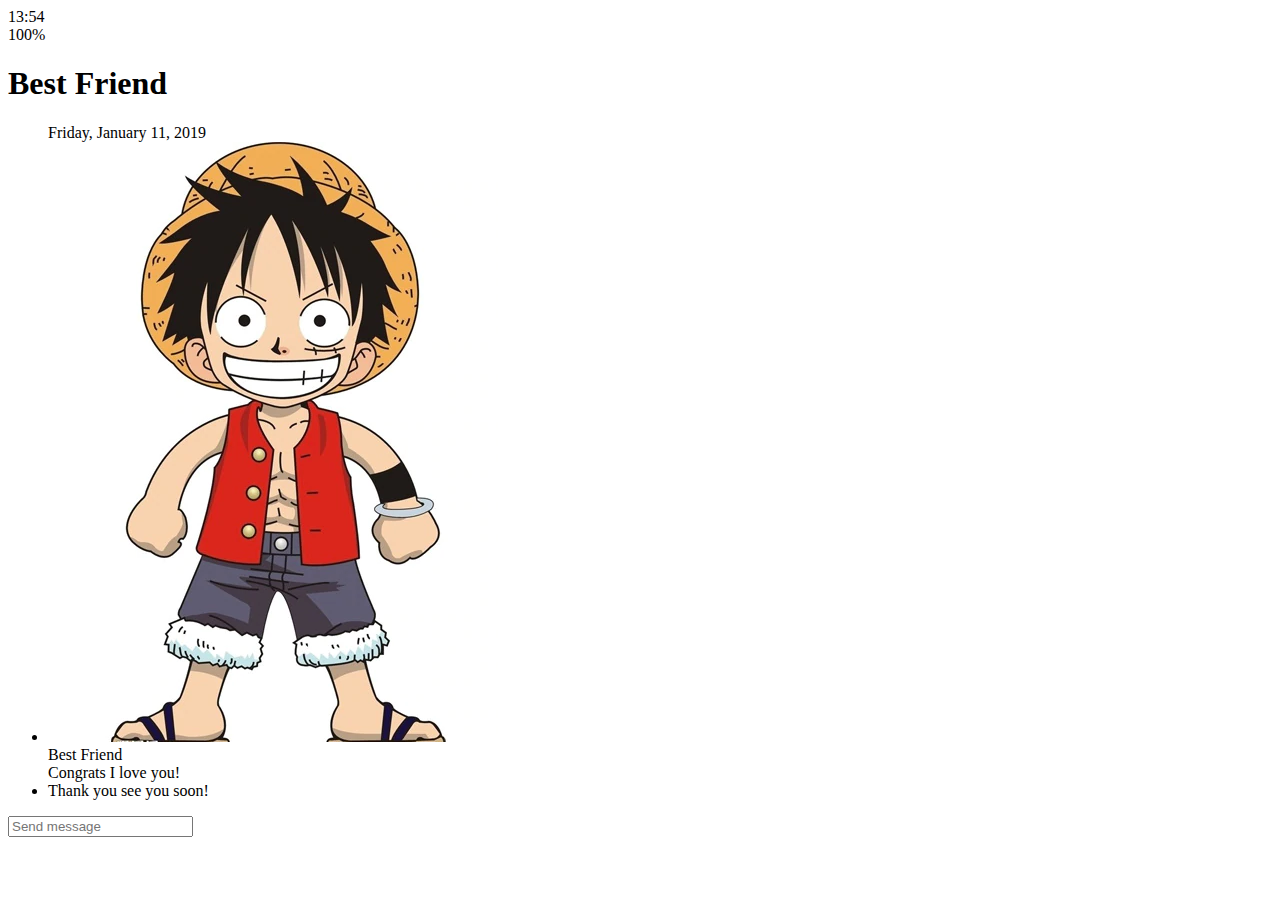
==== chat.html @ 40b58331 "haha" ====
<!DOCTYPE html>
<html lang="en">
  <head>
    <meta charset="UTF-8" />
    <meta name="viewport" content="width=device-width, initial-scale=1.0" />
    <meta http-equiv="X-UA-Compatible" content="ie=edge" />
    <link
      rel="stylesheet"
      href="https://use.fontawesome.com/releases/v5.8.2/css/all.css"
      integrity="sha384-oS3vJWv+0UjzBfQzYUhtDYW+Pj2yciDJxpsK1OYPAYjqT085Qq/1cq5FLXAZQ7Ay"
      crossorigin="anonymous"
    />
    <title>Chat | Kakao Clone</title>
  </head>
  <body>
    <div class="status-bar">
      <div class="status-bar__column">
        <span class="status-bar__clock">13:54</span>
      </div>
      <div class="status-bar__column">
        <i class="fas fa-clock"></i>
        <i class="fas fa-volume-mute"></i>
        <i class="fas fa-wifi"></i>
        <span class="status-bar__battery-level">100%</span>
        <i class="fas fa-battery-full"></i>
      </div>
    </div>
    <header class="header">
      <div class="header__header-column">
        <a href="index.html" class="header__back-btn">
          <i class="fas fa-arrow-left fa-2x"></i>
        </a>
        <h1 class="header__title">Best Friend</h1>
      </div>
      <div class="header__header-column">
        <span class="header__icon">
          <i class="fas fa-search"></i>
        </span>
        <div class="header__icon">
          <i class="fas fa-bars"></i>
        </div>
      </div>
    </header>
    <main class="chat">
      <ul class="chat__messages">
        <span class="chat__timestamp">Friday, January 11, 2019</span>
        <li class="incoming-message message">
          <img src="images/rupy.jpg" class="g-avatar message__avatar" alt="" />
          <div class="message__content">
            <span class="message__author">Best Friend</span>
            <div class="message__bubble">
              Congrats I love you!
            </div>
          </div>
          <span class="message__timestamp"></span>
        </li>
        <li class="incoming-message message">
          <span class="message__timestamp"></span>
          <div class="message__content">
            <div class="message__bubble">
              Thank you see you soon!
            </div>
          </div>
        </li>
      </ul>
    </main>
    <div class="chat__write">
      <div class="chat__write-column">
        <i class="far fa-plus-square"></i>
      </div>
      <div class="chat__write-column">
        <input
          type="text"
          placeholder="Send message"
          class="chat__write-input"
        />
      </div>
      <div class="chat__write-column">
        <span class="chat__write-icon">
          <i class="far fa-smile-wink"></i>
        </span>
        <span class="chat__write-icon">
          <i class="fas fa-microphone"></i>
        </span>
      </div>
    </div>
  </body>
</html>
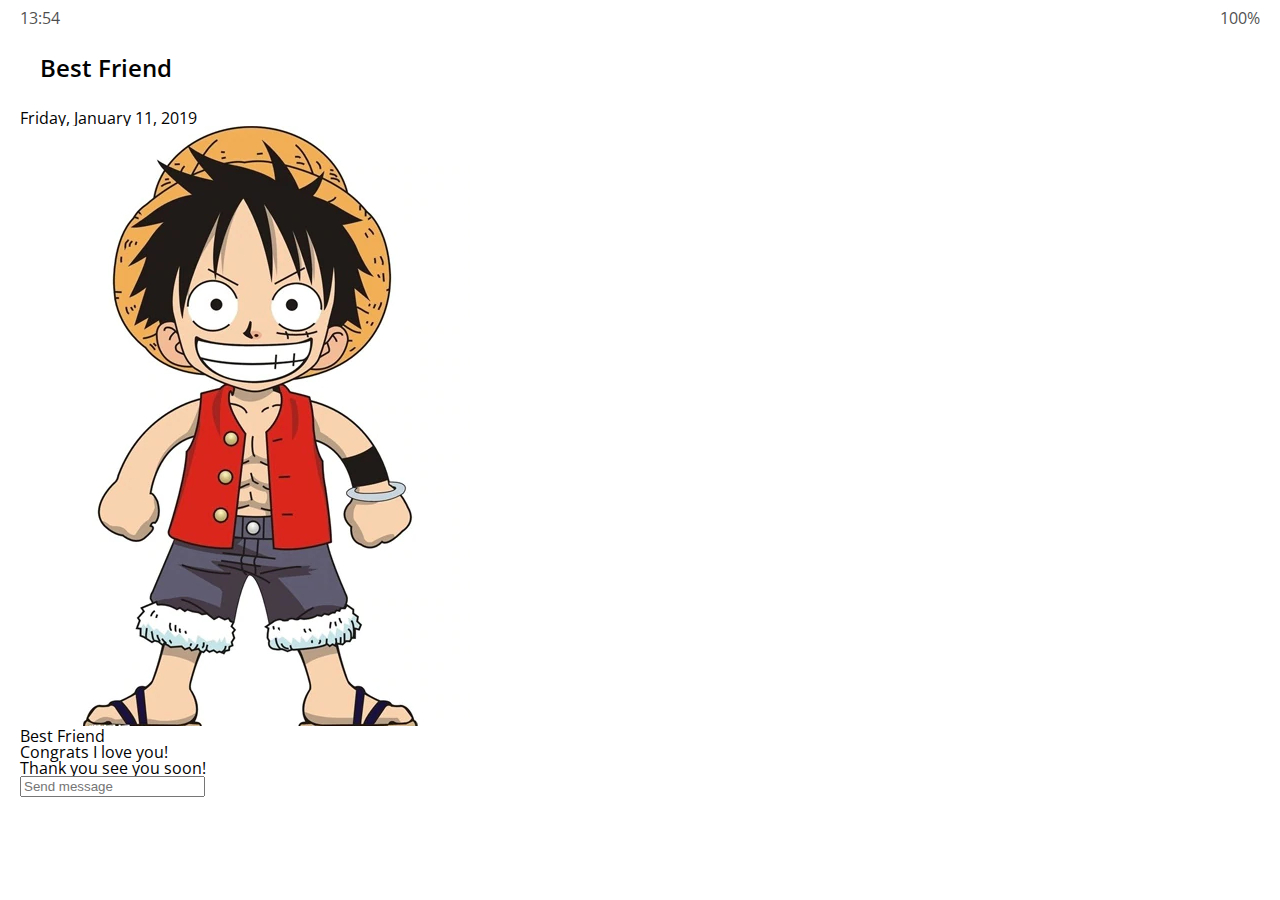
==== commit be91bce1: "add css" ====
--- a/chat.html
+++ b/chat.html
@@ -10,6 +10,7 @@
       integrity="sha384-oS3vJWv+0UjzBfQzYUhtDYW+Pj2yciDJxpsK1OYPAYjqT085Qq/1cq5FLXAZQ7Ay"
       crossorigin="anonymous"
     />
+    <link rel="stylesheet" href="css/styles.css">
     <title>Chat | Kakao Clone</title>
   </head>
   <body>
@@ -28,7 +29,7 @@
     <header class="header">
       <div class="header__header-column">
         <a href="index.html" class="header__back-btn">
-          <i class="fas fa-arrow-left fa-2x"></i>
+          <i class="fas fa-arrow-left"></i>
         </a>
         <h1 class="header__title">Best Friend</h1>
       </div>
@@ -36,16 +37,16 @@
         <span class="header__icon">
           <i class="fas fa-search"></i>
         </span>
-        <div class="header__icon">
+        <span class="header__icon">
           <i class="fas fa-bars"></i>
-        </div>
+        </span>
       </div>
     </header>
     <main class="chat">
       <ul class="chat__messages">
         <span class="chat__timestamp">Friday, January 11, 2019</span>
         <li class="incoming-message message">
-          <img src="images/rupy.jpg" class="g-avatar message__avatar" alt="" />
+          <img src="images/rupy.jpg" class="m-avatar message__avatar" alt="" />
           <div class="message__content">
             <span class="message__author">Best Friend</span>
             <div class="message__bubble">
--- a/css/styles.css
+++ b/css/styles.css
@@ -0,0 +1,26 @@
+@import  "reset.css";
+@import url('https://fonts.googleapis.com/css?family=Open+Sans:300:400,600&display=swap');
+@import "status-bar.css";
+@import "header.css";
+@import "nav-bar.css";
+@import "friend.css";
+@import "friends.css";
+@import "find.css";
+@import "more.css";
+@import "settings.css";
+*{
+    box-sizing: border-box;
+}
+body{
+    background-color: white;
+    padding:10px 20px;
+    color: #020202;
+    font-family: 'OpenSans', -apple-system, BlinkMacSystemFont, 'Segoe UI', Roboto, Oxygen, Ubuntu, Cantarell, 'Open Sans', 'Helvetica Neue', sans-serif;
+    
+}
+
+a {
+    color:inherit;
+    text-decoration: none;
+}
+
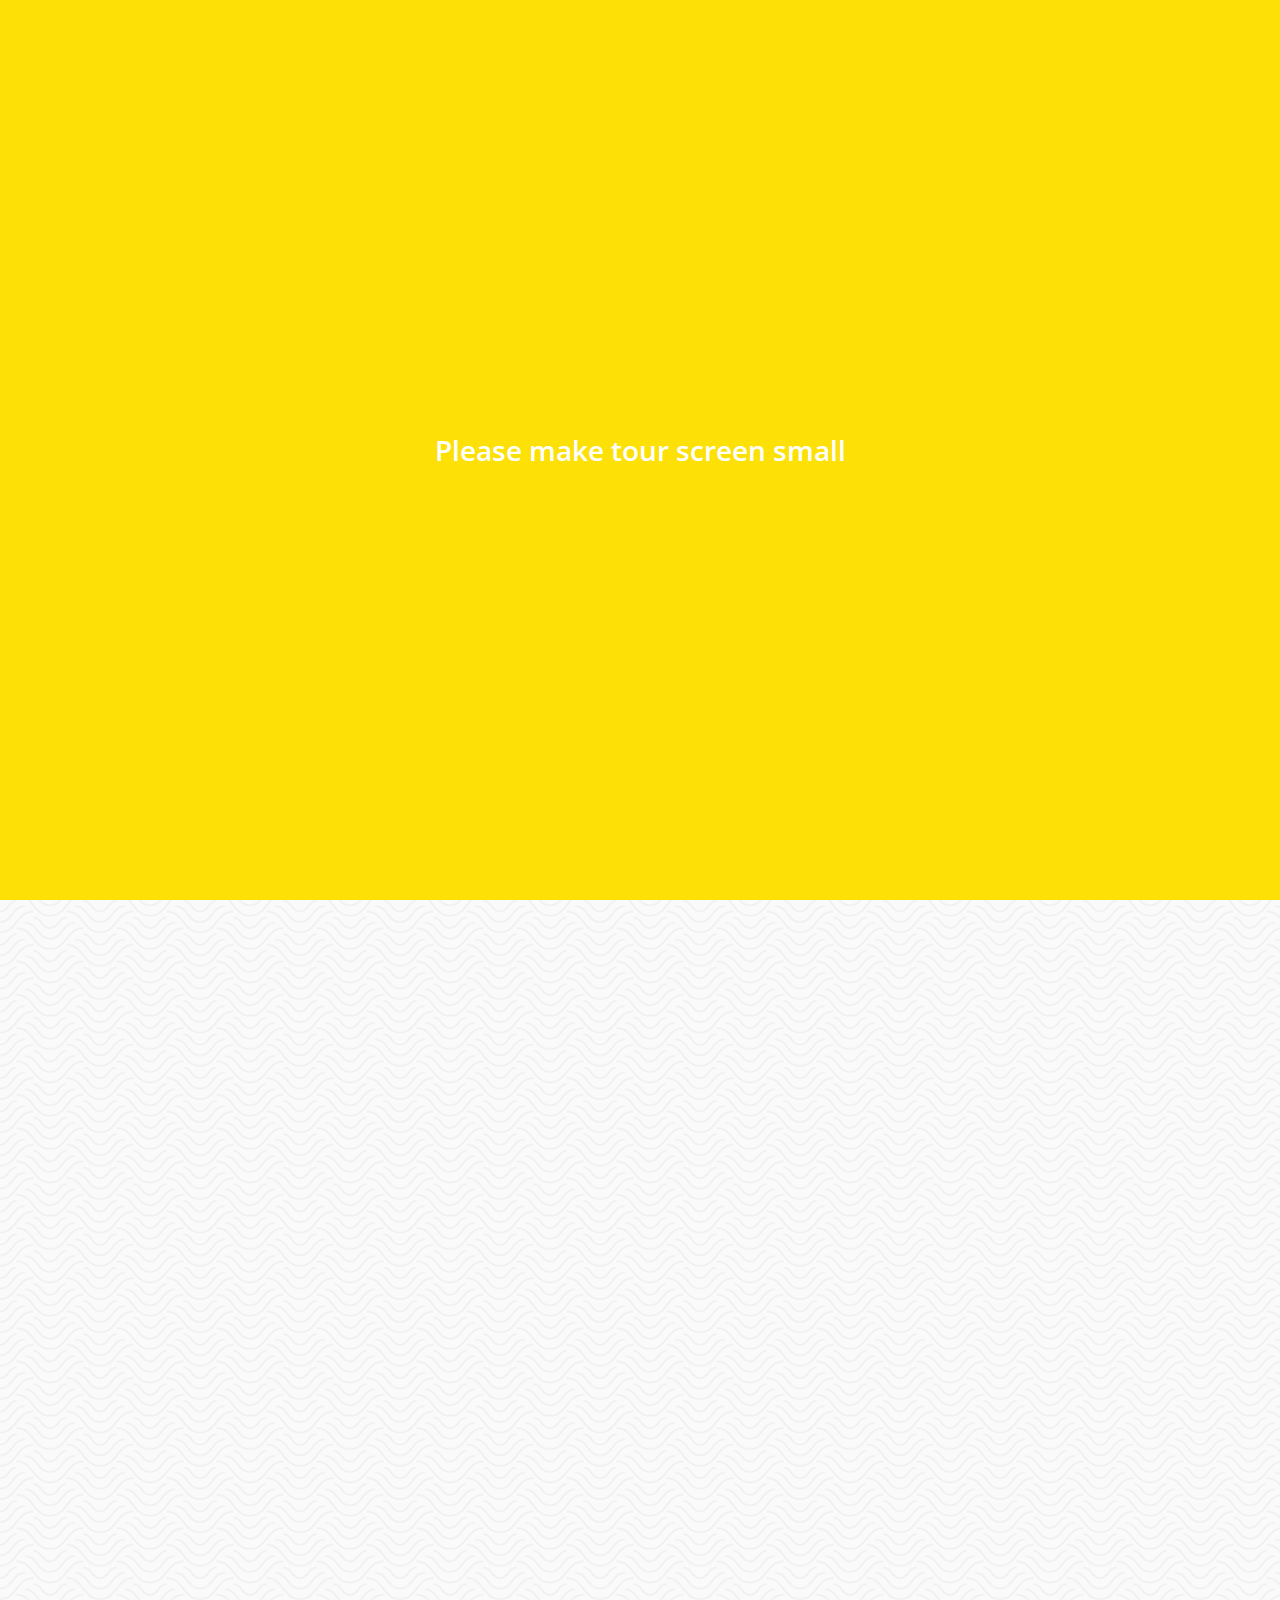
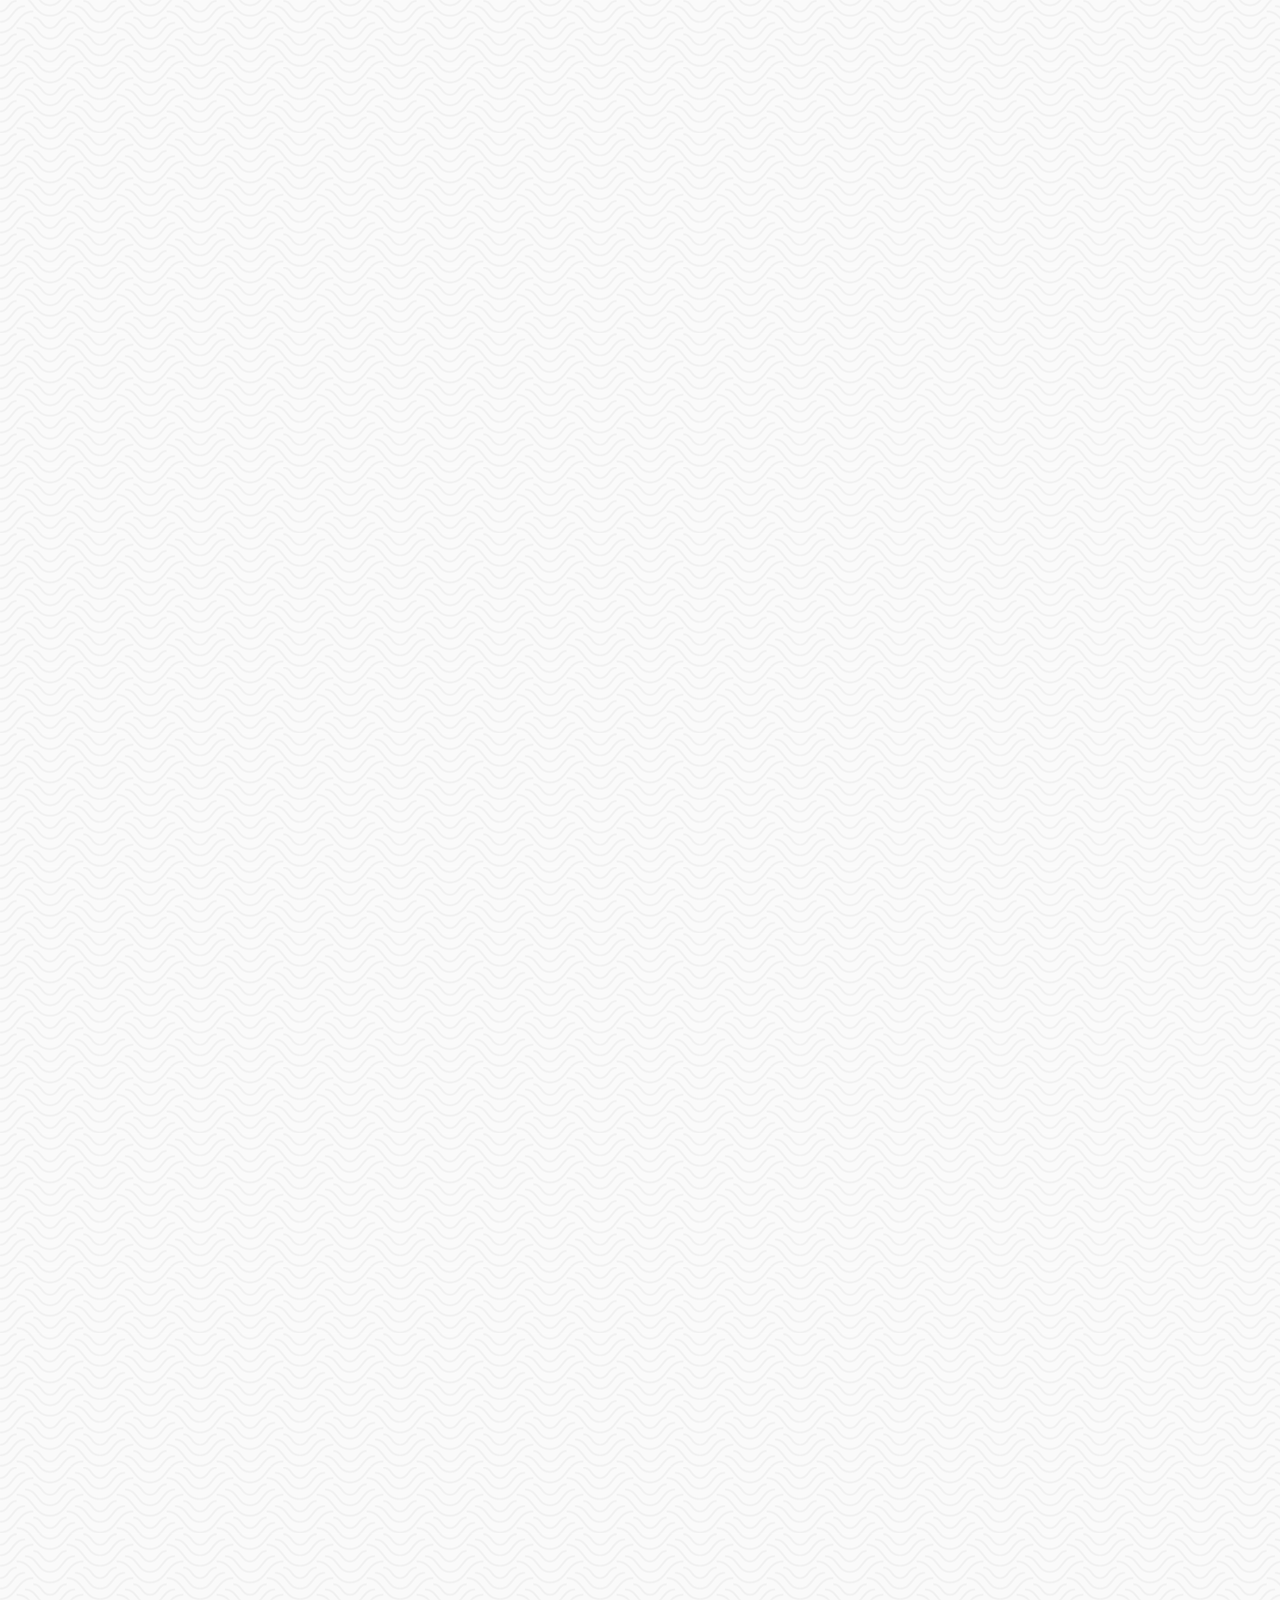
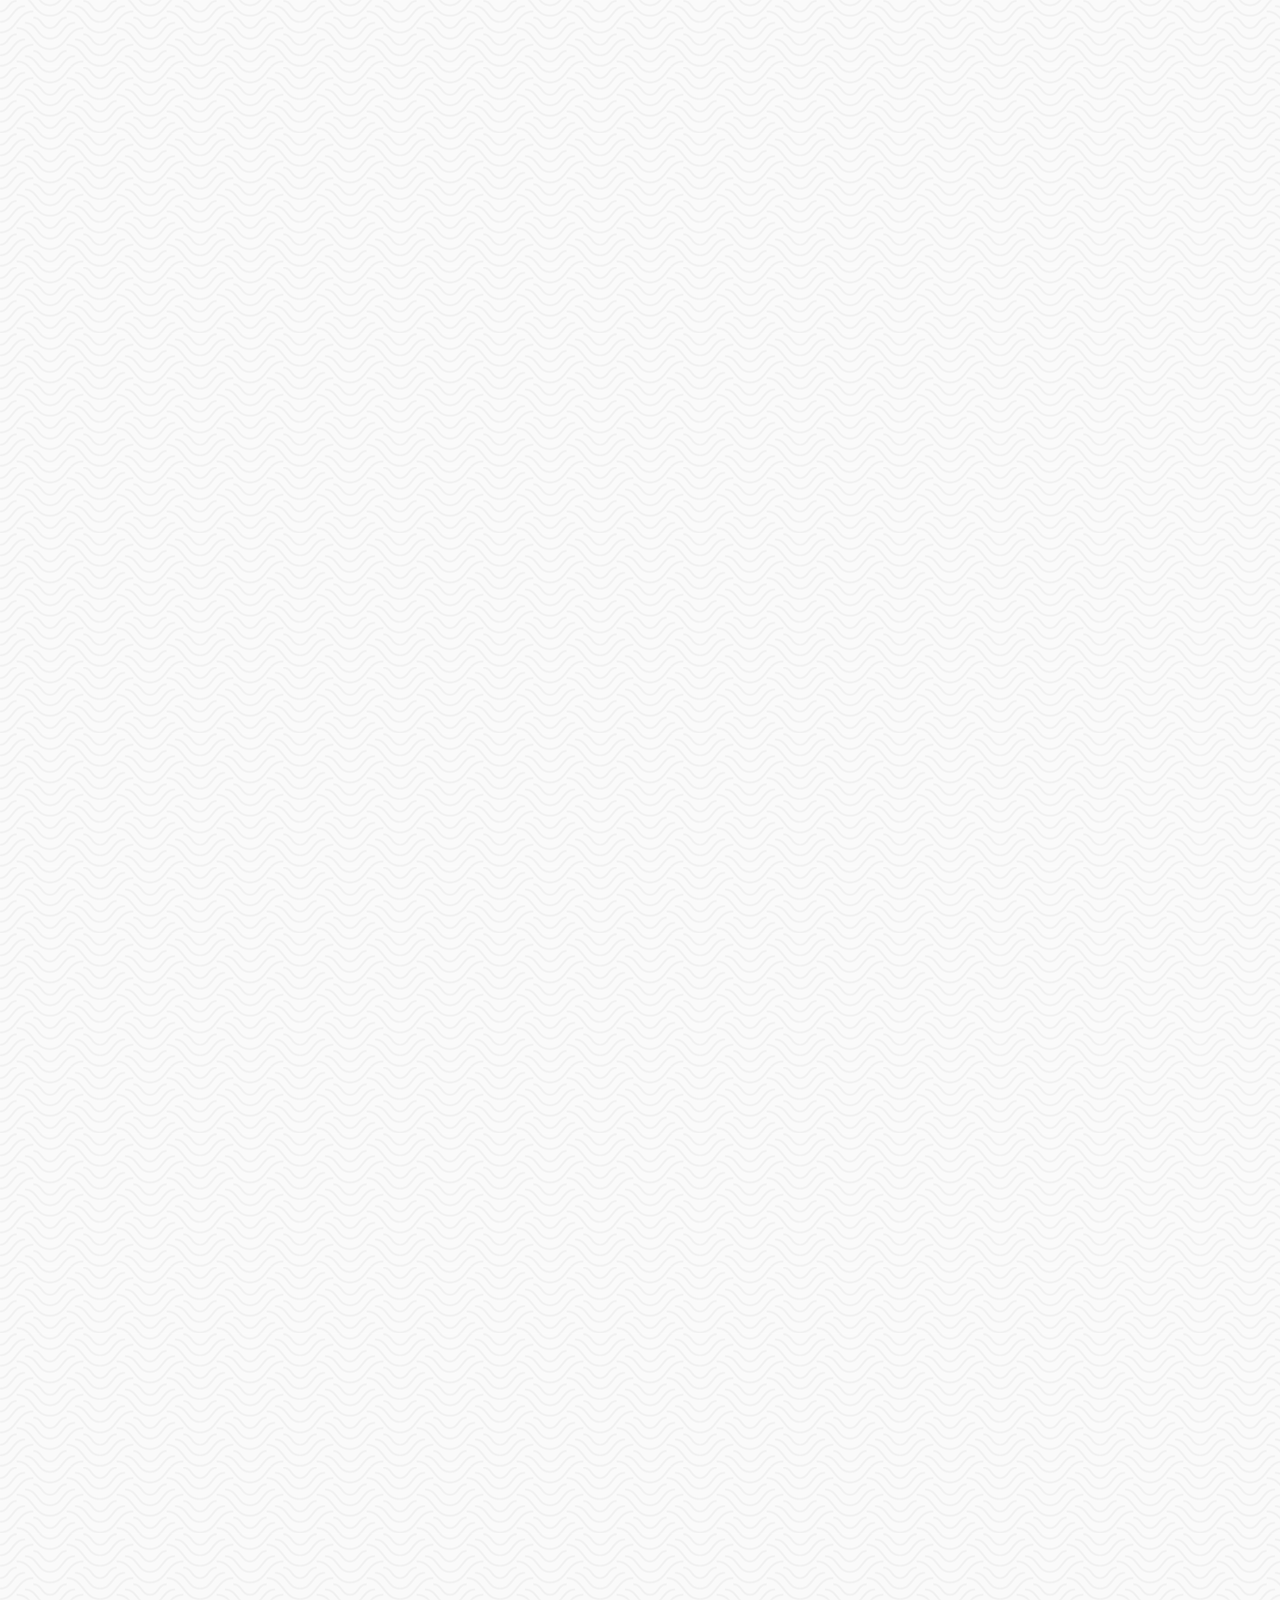
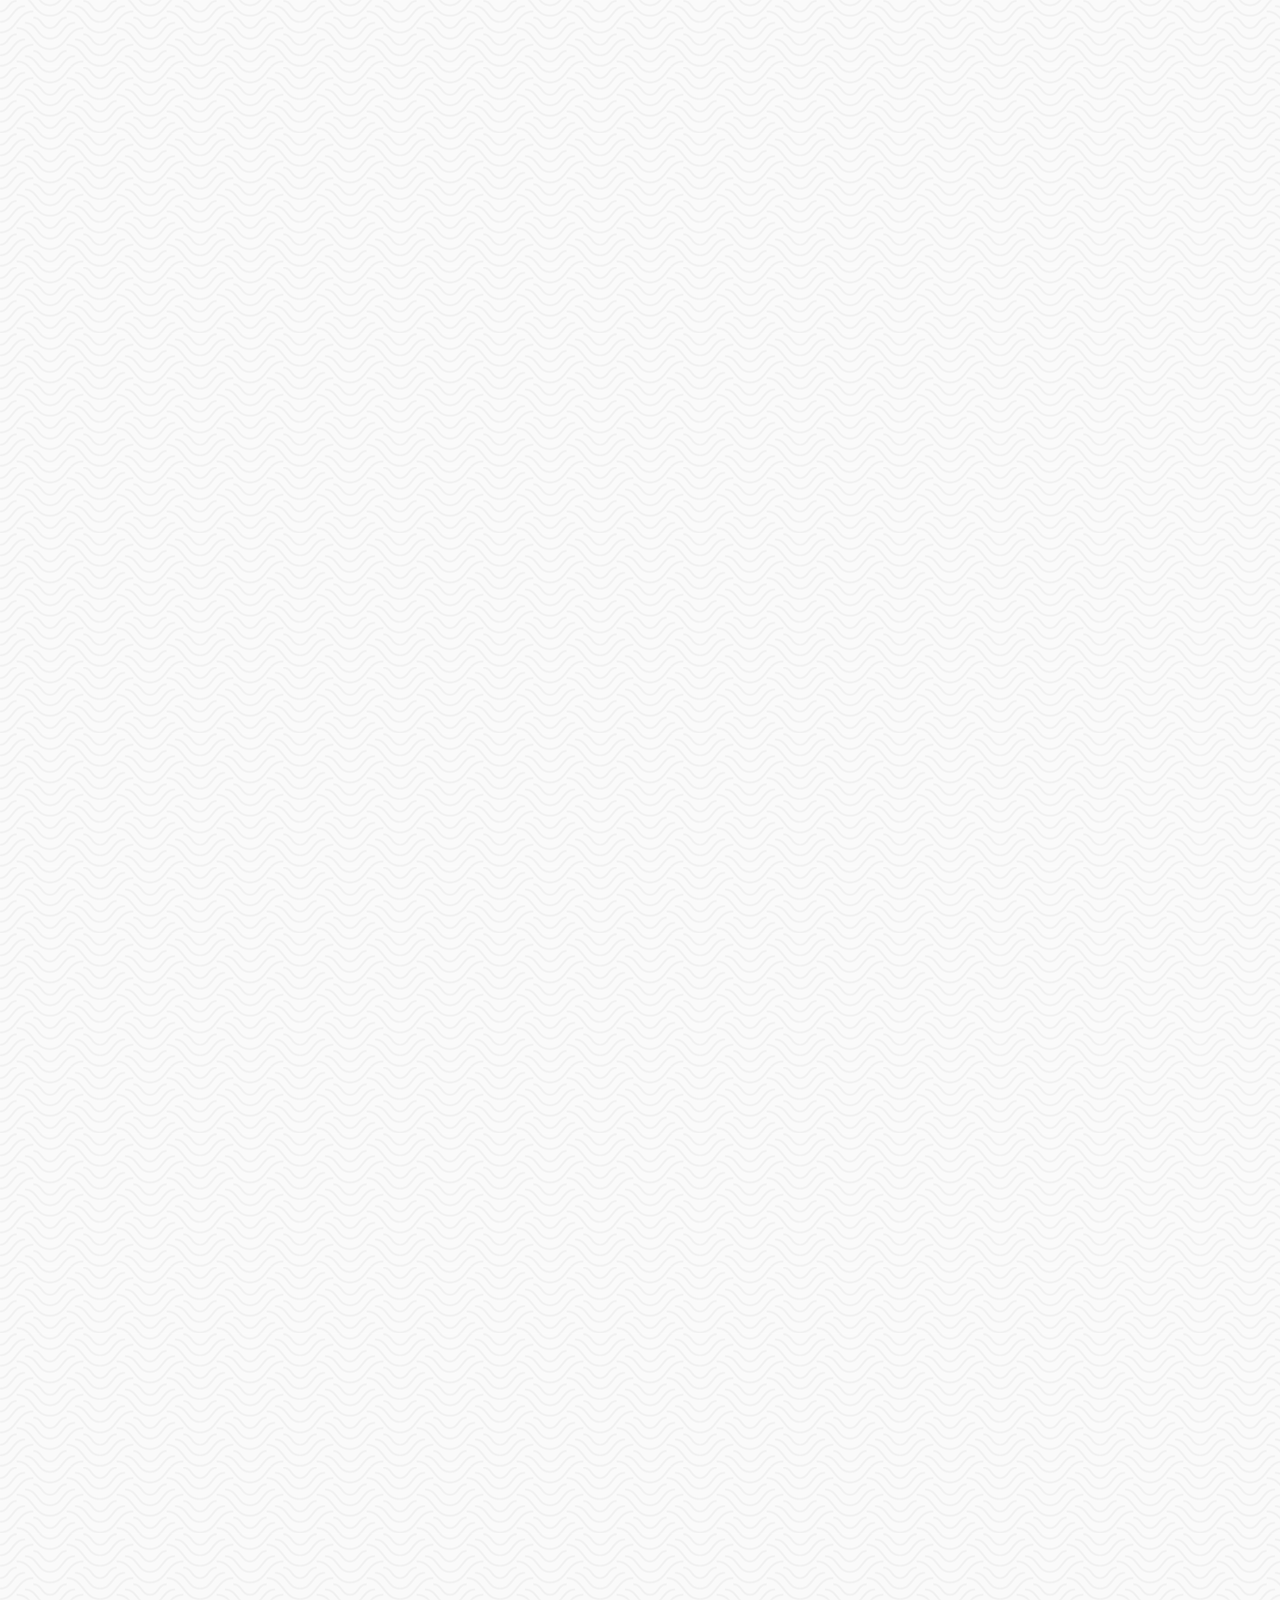
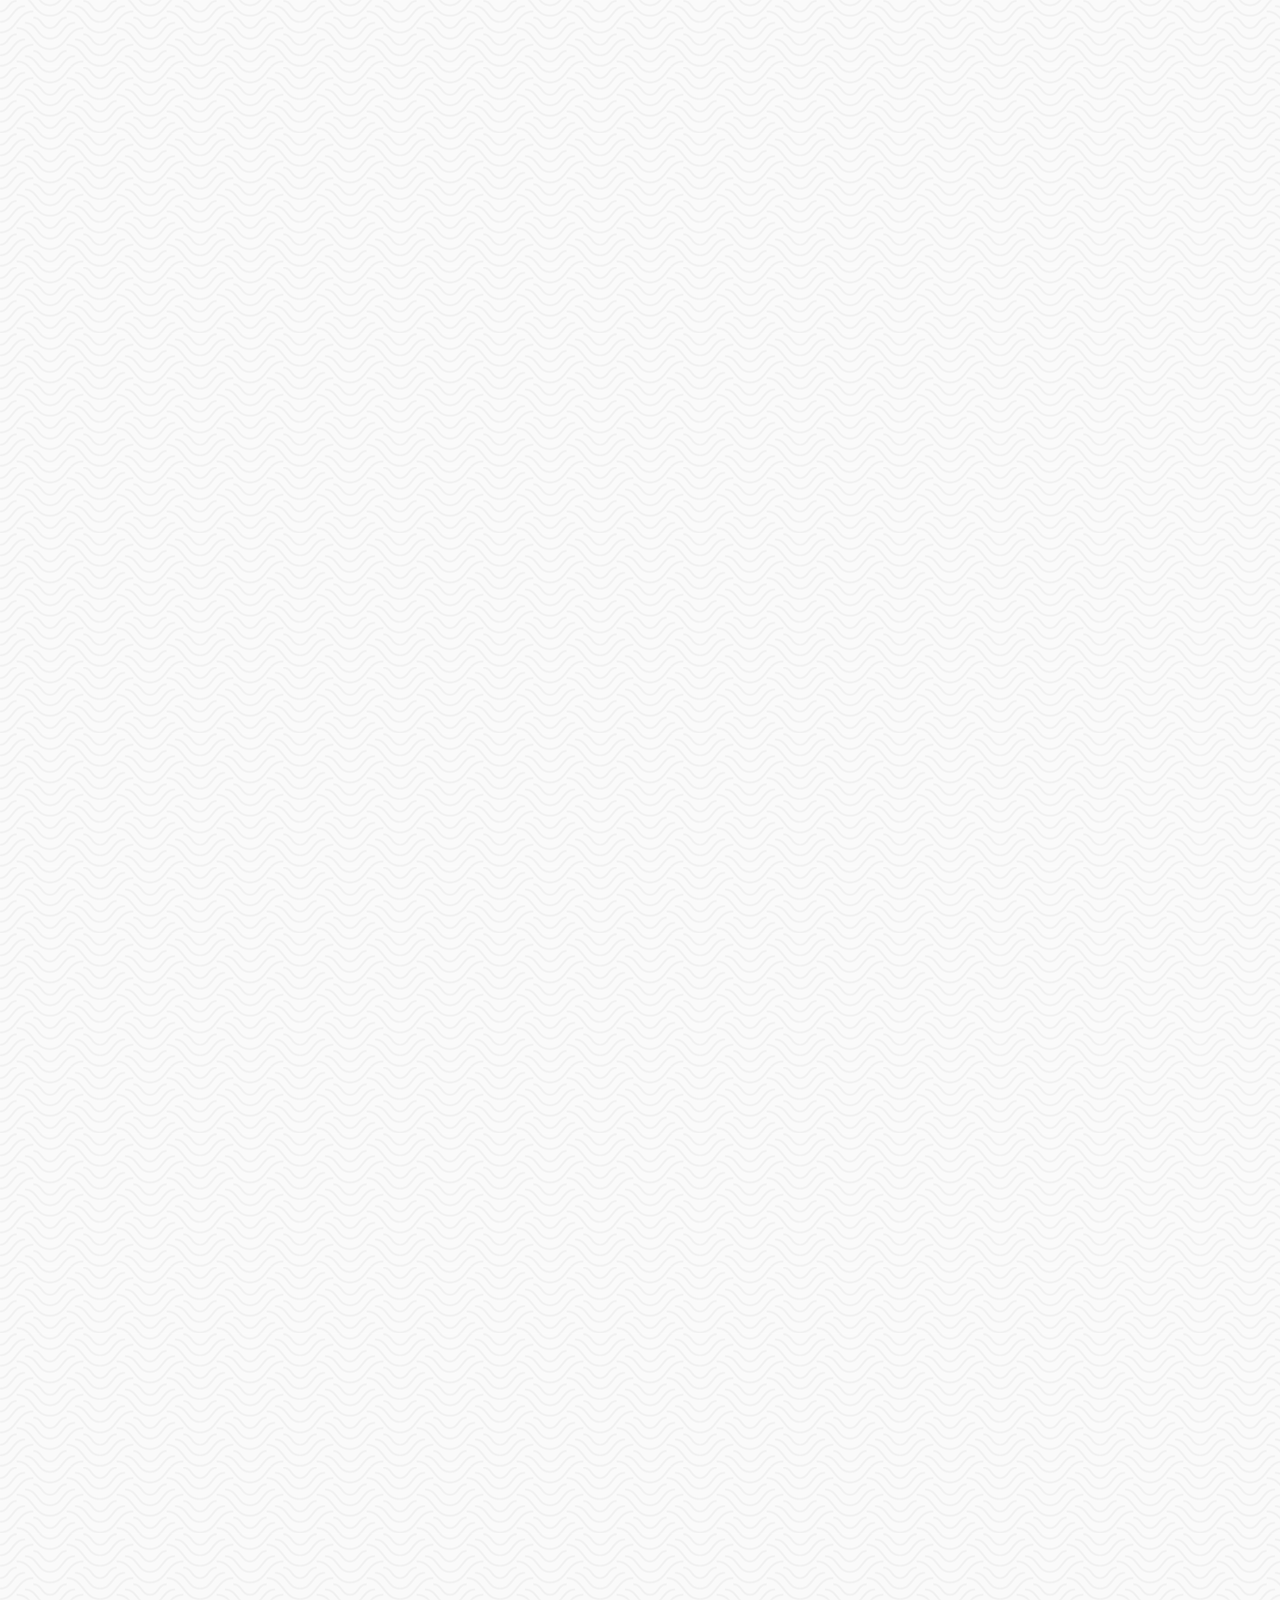
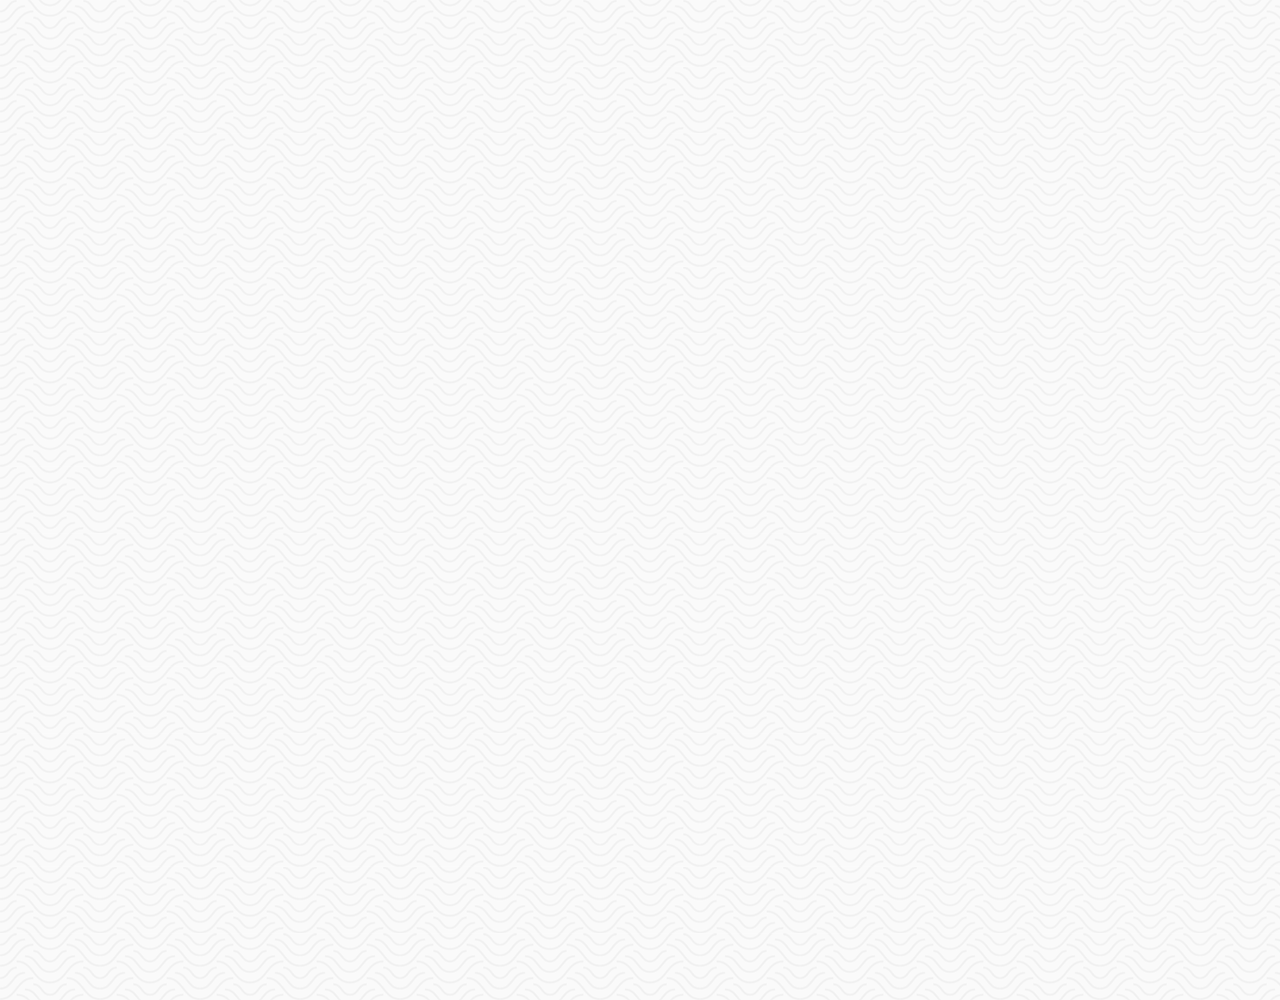
==== commit e5a0ff78: "Add css and animations" ====
--- a/chat.html
+++ b/chat.html
@@ -13,7 +13,8 @@
     <link rel="stylesheet" href="css/styles.css">
     <title>Chat | Kakao Clone</title>
   </head>
-  <body>
+  <body class="chats-body">
+    <div class="header-wrapper">
     <div class="status-bar">
       <div class="status-bar__column">
         <span class="status-bar__clock">13:54</span>
@@ -27,56 +28,54 @@
       </div>
     </div>
     <header class="header">
-      <div class="header__header-column">
-        <a href="index.html" class="header__back-btn">
-          <i class="fas fa-arrow-left"></i>
-        </a>
-        <h1 class="header__title">Best Friend</h1>
-      </div>
-      <div class="header__header-column">
-        <span class="header__icon">
-          <i class="fas fa-search"></i>
-        </span>
-        <span class="header__icon">
-          <i class="fas fa-bars"></i>
-        </span>
-      </div>
-    </header>
-    <main class="chat">
+        <div class="header__header-column">
+          <a href="index.html" class="header__back-btn">
+            <i class="fas fa-arrow-left"></i>
+          </a>
+          <h1 class="header__title">Best Friend</h1>
+        </div>
+        <div class="header__header-column">
+          <span class="header__icon">
+            <i class="fas fa-search"></i>
+          </span>
+          <span class="header__icon">
+            <i class="fas fa-bars"></i>
+          </span>
+        </div>
+      </header>
+    </div>
+
+    <main class="chat-screen">
       <ul class="chat__messages">
         <span class="chat__timestamp">Friday, January 11, 2019</span>
         <li class="incoming-message message">
-          <img src="images/rupy.jpg" class="m-avatar message__avatar" alt="" />
+          <img src="images/zoro.jpg" class="m-avatar message__avatar" alt="" />
           <div class="message__content">
+            <span class="message__bubble">
+              Congrats I love you!
+            </span>
             <span class="message__author">Best Friend</span>
-            <div class="message__bubble">
-              Congrats I love you!
-            </div>
           </div>
-          <span class="message__timestamp"></span>
         </li>
-        <li class="incoming-message message">
+        <li class="sent-message message">
           <span class="message__timestamp"></span>
           <div class="message__content">
-            <div class="message__bubble">
+            <span class="message__bubble">
               Thank you see you soon!
-            </div>
+            </span>
           </div>
         </li>
       </ul>
     </main>
-    <div class="chat__write">
-      <div class="chat__write-column">
+    <div class="chat__write--container">
+        <input class="chat__write" type="text"
+        placeholder="Send message"
+        class="chat__write-input"
+      />
+      <div class="chat__icon-left chat__icon">
         <i class="far fa-plus-square"></i>
       </div>
-      <div class="chat__write-column">
-        <input
-          type="text"
-          placeholder="Send message"
-          class="chat__write-input"
-        />
-      </div>
-      <div class="chat__write-column">
+      <div class="chat__icon-right chat__icon">
         <span class="chat__write-icon">
           <i class="far fa-smile-wink"></i>
         </span>
@@ -85,5 +84,8 @@
         </span>
       </div>
     </div>
+    <div class="bigScreen">
+        <span class="bigScreen__text">Please make tour screen small</span>
+      </div>
   </body>
 </html>
--- a/css/styles.css
+++ b/css/styles.css
@@ -8,6 +8,9 @@
 @import "find.css";
 @import "more.css";
 @import "settings.css";
+@import "chat.css";
+@import "mobile.css";
+
 *{
     box-sizing: border-box;
 }
@@ -24,3 +27,15 @@
     text-decoration: none;
 }
 
+@keyframes fadeIn {
+    from{
+        opacity: 0;
+        transform: translateY(50px);
+    }
+    to{
+        transform: none;
+    }
+}
+main{
+    animation:  fadeIn 0.5s ease-in-out;
+}